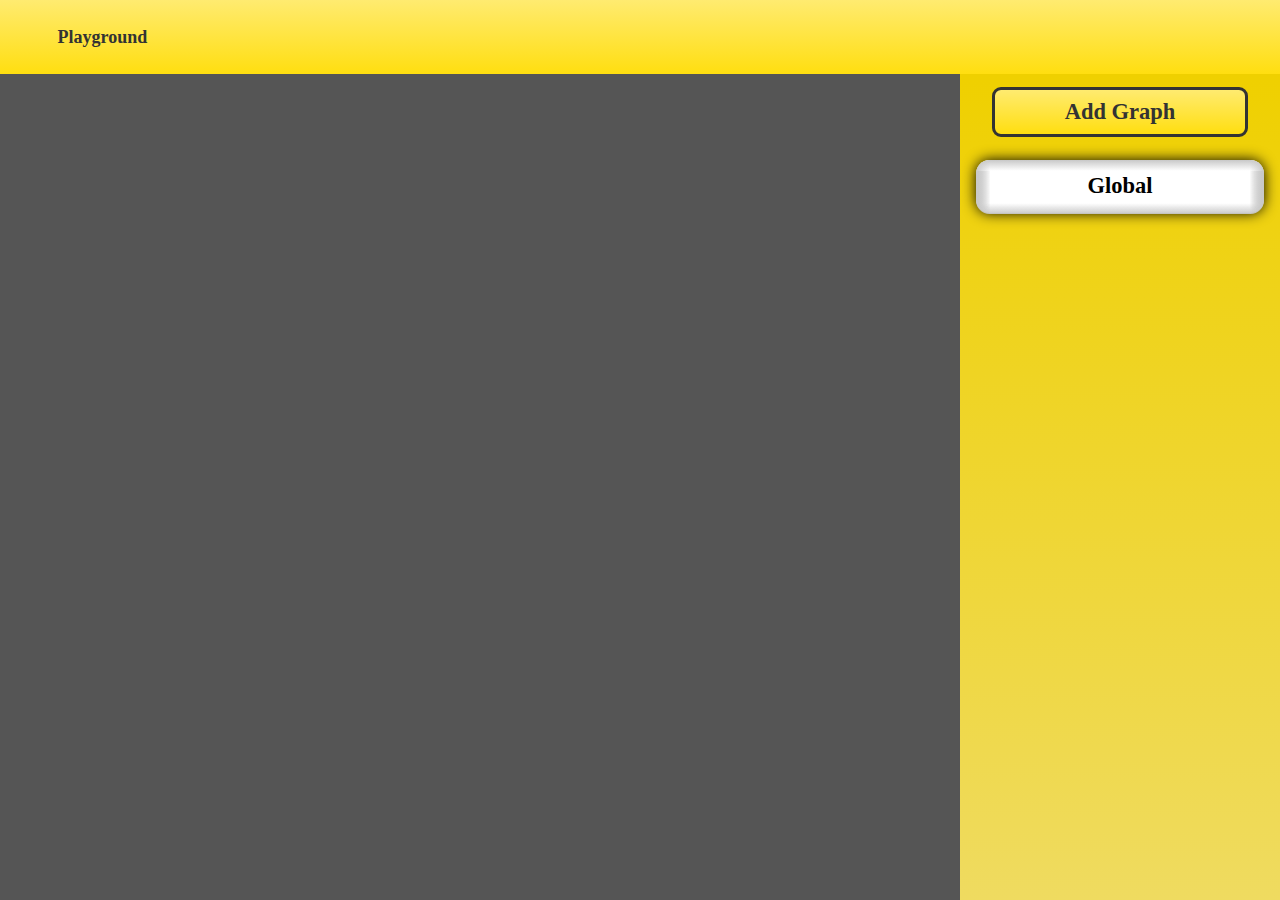
==== Prototyp/Playground/index.html @ 0f9039c0 "Add files via upload" ====
<!DOCTYPE html>
<html lang="en">
  <head>
    <title>Dashboard</title>

    <!-- JQuery essentials -->
    <script src="../js/jquery.js"></script>
		<script src="../js/Chart.bundle.js"></script>

    <!-- Custom -->
    <link rel="stylesheet" href="../css/navigationBar.css">
    <link rel="stylesheet" href="../css/basic.css">
    <link rel="stylesheet" href="../css/main.css">
    <script src="../js/menu.js"></script>
    <script src="playground.js"></script>
    <script src="../js/getData.js"></script>
    <script src="../js/eventListener.js"></script>
    <script src="../js/setup.js"></script>

  </head>
  <body>
    <div class="nav">
      <div>Playground</div>
    </div>
    <div class="logo"></div>
    <div class="menu">
      <div class="addGraphButton">Add Graph</div>
    </div>
    <div class="main"></div>
  </body>
</html>
---- Prototyp/css/navigationBar.css ----
/* Navigation bar*/
/* START */
.nav {
  overflow: hidden;
  position: fixed;
  top: 0;
  width: 75%;
  height: 8.2%;

  background: linear-gradient(to bottom, rgb(255, 235, 112), rgb(255, 222, 16));
}

.nav div {
  float: left;
  display: block;
  margin: 1.48vh 1%;
  padding: 1.48vh 3%;

  color: rgb(51, 51, 51);
  text-align: center;
  font-size: 2vh;
  font-weight: bold;
  cursor: pointer;
  transition-property: border;
  transition-duration: 0.3s;
}

.nav a {
  color: rgb(51, 51, 51);
  text-decoration: none;
}

.nav div:first-child {
  margin-left: 3%;
}

.nav div:hover {
  margin-top: 0.98vh;

  border-top: 0.5vh solid;
  border-bottom: 0.5vh solid;
  border-radius: 1.5vh;
  border-color: rgba(234, 79, 162, 229);

  background-color: rgb(240, 240, 160);

  transition-property: border, margin-top;
  transition-duration: 0.3s;
}
/* END */

/* Logo */
/* START */
.logo {
  position: fixed;
  left: 75%;
  top: 0%;

  width: 25%;
  height: 8.2%;

  background: linear-gradient(to bottom, rgb(255, 235, 112), rgb(255, 222, 16));
}

.logo img {
  width: auto;
  height: 100%;
  display: block;
  margin: auto auto;
}
/* END */
---- Prototyp/css/basic.css ----
/* Menu */
/* START */
.menu {
  position: fixed;
  overflow: auto;
  left: 75%;
  top: 8.2%;

  width: 25%;
  height: 91.8%;

  background: linear-gradient(to bottom, rgb(239, 208, 0), rgb(239, 219, 96));
}

.menuSection {
 display: block;
 width: 90%;
 height: 40vh;
 margin: auto;
 margin-bottom: 2vh;

 background: rgb(255, 255, 255);
 background: linear-gradient(to right, rgb(200, 200, 200), rgb(255, 255, 255) 5%, white 6%, white 94%, rgb(255, 255, 255) 95%, rgb(200, 200, 200) 100%);

 box-shadow: 0 0 1.5vh;

 border-radius: 1.5vh;
}

.menuSection:first-child {
  margin-top: 4vh;
}

.menuSectionGlobal {
 display: block;
 width: 90%;
 height: 50vh;
 margin: auto;
 margin-bottom: 2vh;

 background: rgb(255, 255, 255);
 background: linear-gradient(to right, rgb(200, 200, 200), rgb(255, 255, 255) 5%, white 6%, white 94%, rgb(255, 255, 255) 95%, rgb(200, 200, 200) 100%);

 box-shadow: 0 0 1.5vh;

 border-radius: 1.5vh;
}

.menuSection:first-child {
  margin-top: 4vh;
}

.menuHeader {
  overflow: hidden;
  height: 3vh;

  padding-top: 1.5vh;
  padding-bottom: 1.5vh;
  margin-top: 1.5vh;

  border-top-left-radius: 1.5vh;
  border-top-right-radius: 1.5vh;
  border-bottom: 0.4vh solid rgb(100, 100, 100);

  text-align: center;
  font-size: 2.5vh;
  font-weight: bold;
  cursor: pointer;

  background: linear-gradient(to right, rgb(200, 200, 200), rgba(255, 255, 255, 0) 5%, transparent 6%, transparent 94%, rgba(255, 255, 255, 0) 95%, rgb(200, 200, 200) 100%),
              linear-gradient(to bottom, rgb(200, 200, 200), rgb(255, 255, 255) 20%, transparent 21%, transparent 100%);
  background-color: rgb(255, 255, 255);

  transition-property: border-top;
  transition-duration: 0.1s;
}

.menuHeader:hover {
  border-top: 0.5vh solid rgba(234, 79, 162, 229);
  padding-top: 1vh;

  transition-property: border-top, padding-top;
  transition-duration: 0.1s;
}

.menuContent {
  position: relative;

  width: 90%;
  height: 30.7vh;
  margin: auto;
  padding-top: 1.5vh;
  padding-bottom: 1.5vh;
  padding-left: 0.5vh;
  padding-right: 0.5vh;

  text-align: left;
  font-size: 2vh;
  font-weight: bold;
}

.menuContentGlobal {
  position: relative;

  width: 90%;
  height: 35.7vh;
  margin: auto;
  padding-top: 1.5vh;
  padding-bottom: 1.5vh;
  padding-left: 0.5vh;
  padding-right: 0.5vh;

  text-align: left;
  font-size: 2vh;
  font-weight: bold;
}

.menuCheckbox {

}

.menuDropdown {
  padding-top: 0.5vh;
  padding-bottom: 0.5vh;
}

.menuDropdown Select {
  width: 70%;
}

.addButton {
  display: inline-block;
  float: right;
  text-align: center;
  overflow: hidden;

  width: 20%;

  padding: 0.2vh;
  font-size: 1.7vh;

  border: 0.2vh solid rgb(80, 80, 80);
  border-radius: 0.5vh;

  background: linear-gradient(to bottom, rgba(200, 200, 200), rgba(255, 255, 255));

  transition-property: box-shadow;
  transition-duration: 0.3s;
}

.addButton:hover {
  cursor: pointer;
  box-shadow: 0 0 0.2vh 0.1vh rgb(75, 75, 75);
}

.removeButton {
  display: inline-block;
  float: right;
  text-align: center;
  overflow: hidden;

  width: 20%;

  padding: 0.2vh;
  font-size: 1.7vh;

  border: 0.2vh solid rgb(80, 80, 80);
  border-radius: 0.5vh;

  background: linear-gradient(to bottom, rgba(200, 200, 200), rgba(255, 255, 255));

  transition-property: box-shadow;
  transition-duration: 0.3s;
}

.removeButton:hover {
  cursor: pointer;
  box-shadow: 0 0 0.2vh 0.1vh rgb(75, 75, 75);
}

.datePicker {
  display: inline;
}

.datePicker input{
  width: 50%;
}

.datePickerText {
  display: inline;
  align-items: center;
  justify-content: center;
  overflow: hidden;

  margin-left: 1vh;
}

.applySettings {
  position: absolute;
  bottom: 2vh;
  left: 1vh;
  width: 40%;

  display: inline-block;
  float: right;
  text-align: center;
  overflow: hidden;

  padding: 0.2vh;
  font-size: 1.7vh;

  border: 0.2vh solid rgb(80, 80, 80);
  border-radius: 0.5vh;

  background: linear-gradient(to bottom, rgba(200, 200, 200), rgba(255, 255, 255));

  transition-property: box-shadow;
  transition-duration: 0.3s;
}

.applySettings:hover {
  cursor: pointer;
  box-shadow: 0 0 0.2vh 0.1vh rgb(75, 75, 75);
}

.menuDelete {
  position: absolute;
  bottom: 2vh;
  right: 1vh;
  width: 40%;

  display: inline-block;
  float: right;
  text-align: center;
  overflow: hidden;

  padding: 0.2vh;
  font-size: 1.7vh;

  border: 0.2vh solid rgb(80, 80, 80);
  border-radius: 0.5vh;

  background: linear-gradient(to bottom, rgba(200, 200, 200), rgba(255, 255, 255));

  transition-property: box-shadow;
  transition-duration: 0.3s;
}

.menuDelete:hover {
  cursor: pointer;
  box-shadow: 0 0 0.2vh 0.1vh rgb(75, 75, 75);
}

.addGraphButton {
  margin-right: 10%;
  margin-left: 10%;
  margin-top: 1.5vh;
  margin-bottom: 2.5vh;
  padding: 1vh 1vh;
  overflow: hidden;

  border: 0.4vh solid rgb(51, 51, 51);
  border-radius: 1vh;
  background: linear-gradient(to bottom, rgb(255, 235, 112), rgb(255, 222, 16));

  font-size: 2.5vh;
  text-align: center;
  font-weight: bold;
  color: rgb(51, 51, 51);

  transition-property: background, box-shadow;
  transition-duration: 0.3s;
}

.addGraphButton:hover {
  cursor: pointer;
  box-shadow: 0 0 1vh 0.3vh rgb(75, 75, 75);
}
/* END */

/* Main */
/* START */
.main {
  position: fixed;
  overflow: auto;
  left: 0;
  top: 8.2%;

  width: 75%;
  height: 91.8%;

  background-color: rgb(85, 85, 85);
}

.mainSection {
  margin-left: 3%;
  margin-right: 3%;
  margin-top: 1vh;

  padding-bottom: 2vh;

  border-radius: 2vh;

  background: linear-gradient(to right, rgb(200, 200, 200), rgba(255, 255, 255, 0) 1%, transparent 99%, rgba(255, 255, 255, 0) 99%, rgb(200, 200, 200) 100%),
              linear-gradient(to bottom, rgb(200, 200, 200), rgb(255, 255, 255) 3%, transparent 3%, rgba(255, 255, 255, 0) 97%, rgb(200, 200, 200) 100%),
              rgb(255, 255, 255);

}

.mainSection:first-child {
  margin-top: 2vh;
}

.mainSection:last-child {
  margin-bottom: 2vh;
}

.mainHeader {
  text-align: center;
  color: rgb(51, 51, 51);
  font-size: 4vh;
  font-weight: bold;

  padding: 2vh 0;
}

.mainContent {

}

.graph {
  width: 90%;
  display: inline-block;

  margin-right: 0.25%;
  margin-left: 0.75%;

  background-color: rgb(255, 255, 255);
}
.graph canvas {
  width: 100% !important;
  height: 100% !important;
}

.graphButtonHolder {
  width: 8%;

  margin-right: 0.75%;
  margin-left: 0.25%;
  margin-top: 3%;

  display: inline-block;
  float: right;

  background-color: rgb(255, 255, 255);
}

.graphButton {
  width: 60%;
  height: 50%;
  margin-bottom: 0.5vh;

  display: inline-flex;

  border: 0.3vh solid rgb(51, 51, 51);
  border-radius: 1vh;

  background: linear-gradient(to bottom, rgb(200, 200, 200), rgb(255, 255, 255));

  transition-property: box-shadow;
  transition-duration: 0.2s;
}

.graphButton:hover {
  cursor: pointer;
  box-shadow: 0 0 0.4vh 0.2vh rgb(75, 75, 75);
}

.graphButton img {
  width: 100%;
  height: 100%;
}
/* END */
---- Prototyp/css/main.css ----
body {
  margin: 0;
  font-family: Verdana;
  font-size: 3vh;

  -webkit-touch-callout: none;
  -webkit-user-select: none;
}
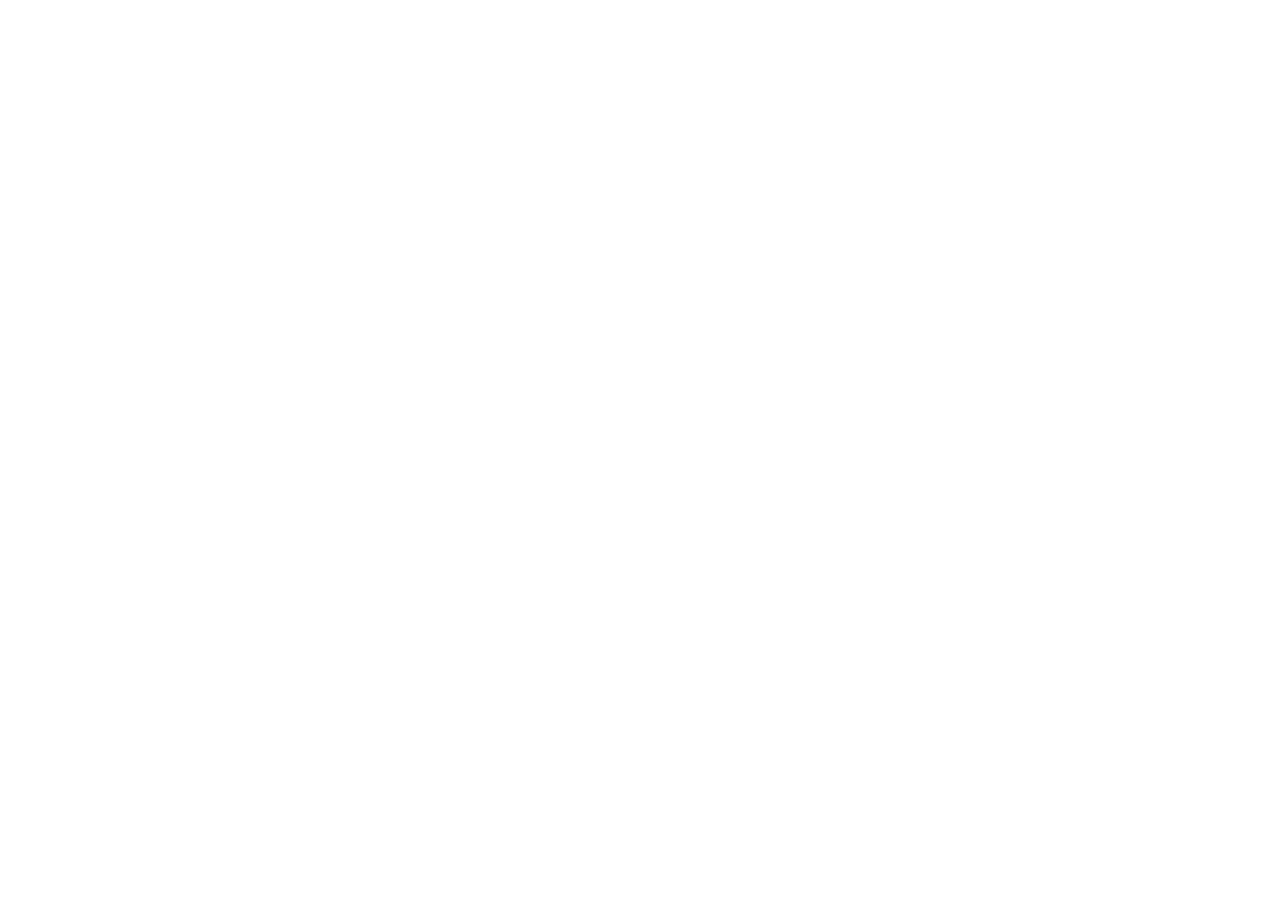
==== commit 3e106f79: "Added rest of Setting css" ====
--- a/Prototyp/Playground/index.html
+++ b/Prototyp/Playground/index.html
@@ -1,31 +1,12 @@
 <!DOCTYPE html>
-<html lang="en">
+<html lang="en" dir="ltr">
   <head>
-    <title>Dashboard</title>
+    <meta charset="utf-8">
+    <title></title>
 
-    <!-- JQuery essentials -->
-    <script src="../js/jquery.js"></script>
-		<script src="../js/Chart.bundle.js"></script>
-
-    <!-- Custom -->
-    <link rel="stylesheet" href="../css/navigationBar.css">
-    <link rel="stylesheet" href="../css/basic.css">
-    <link rel="stylesheet" href="../css/main.css">
-    <script src="../js/menu.js"></script>
-    <script src="playground.js"></script>
-    <script src="../js/getData.js"></script>
-    <script src="../js/eventListener.js"></script>
-    <script src="../js/setup.js"></script>
-
+    <script src="playground.js" charset="utf-8"></script>
   </head>
   <body>
-    <div class="nav">
-      <div>Playground</div>
-    </div>
-    <div class="logo"></div>
-    <div class="menu">
-      <div class="addGraphButton">Add Graph</div>
-    </div>
-    <div class="main"></div>
+
   </body>
 </html>
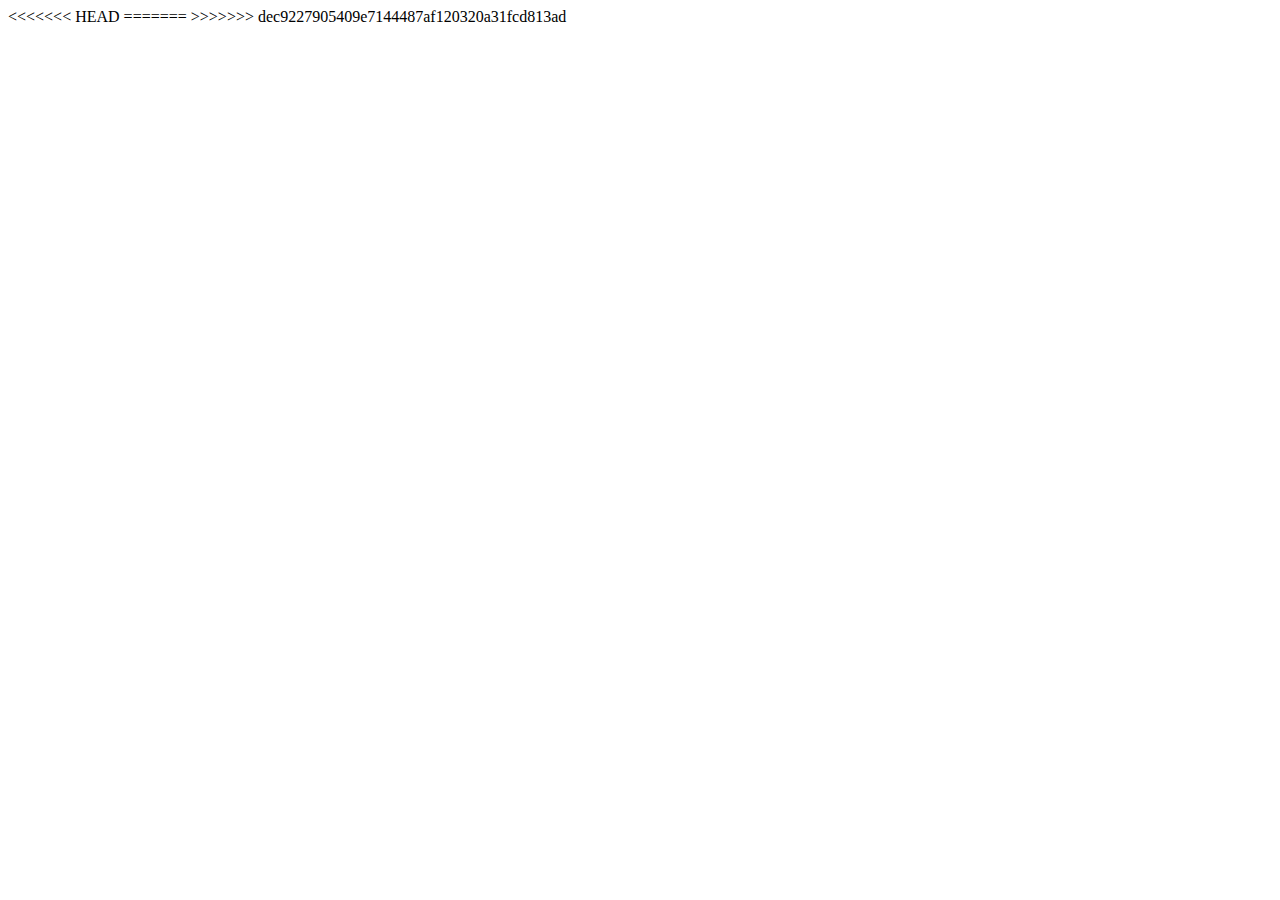
==== commit 4f934855: "Merge branch 'master' of https://github.com/Zeanger/Diplomarbeit-Forstinger" ====
--- a/Prototyp/Playground/index.html
+++ b/Prototyp/Playground/index.html
@@ -1,12 +1,27 @@
-<!DOCTYPE html>
-<html lang="en" dir="ltr">
-  <head>
-    <meta charset="utf-8">
-    <title></title>
-
-    <script src="playground.js" charset="utf-8"></script>
-  </head>
-  <body>
-
-  </body>
-</html>
+<<<<<<< HEAD
+<!DOCTYPE html>
+<html lang="en" dir="ltr">
+  <head>
+    <meta charset="utf-8">
+    <title></title>
+    <script src="FileSaver.js" charset="utf-8"></script>
+    <script src="jszip.js" charset="utf-8"></script>
+  </head>
+  <body>
+
+  </body>
+</html>
+=======
+<!DOCTYPE html>
+<html lang="en" dir="ltr">
+  <head>
+    <meta charset="utf-8">
+    <title></title>
+
+    <script src="playground.js" charset="utf-8"></script>
+  </head>
+  <body>
+
+  </body>
+</html>
+>>>>>>> dec9227905409e7144487af120320a31fcd813ad
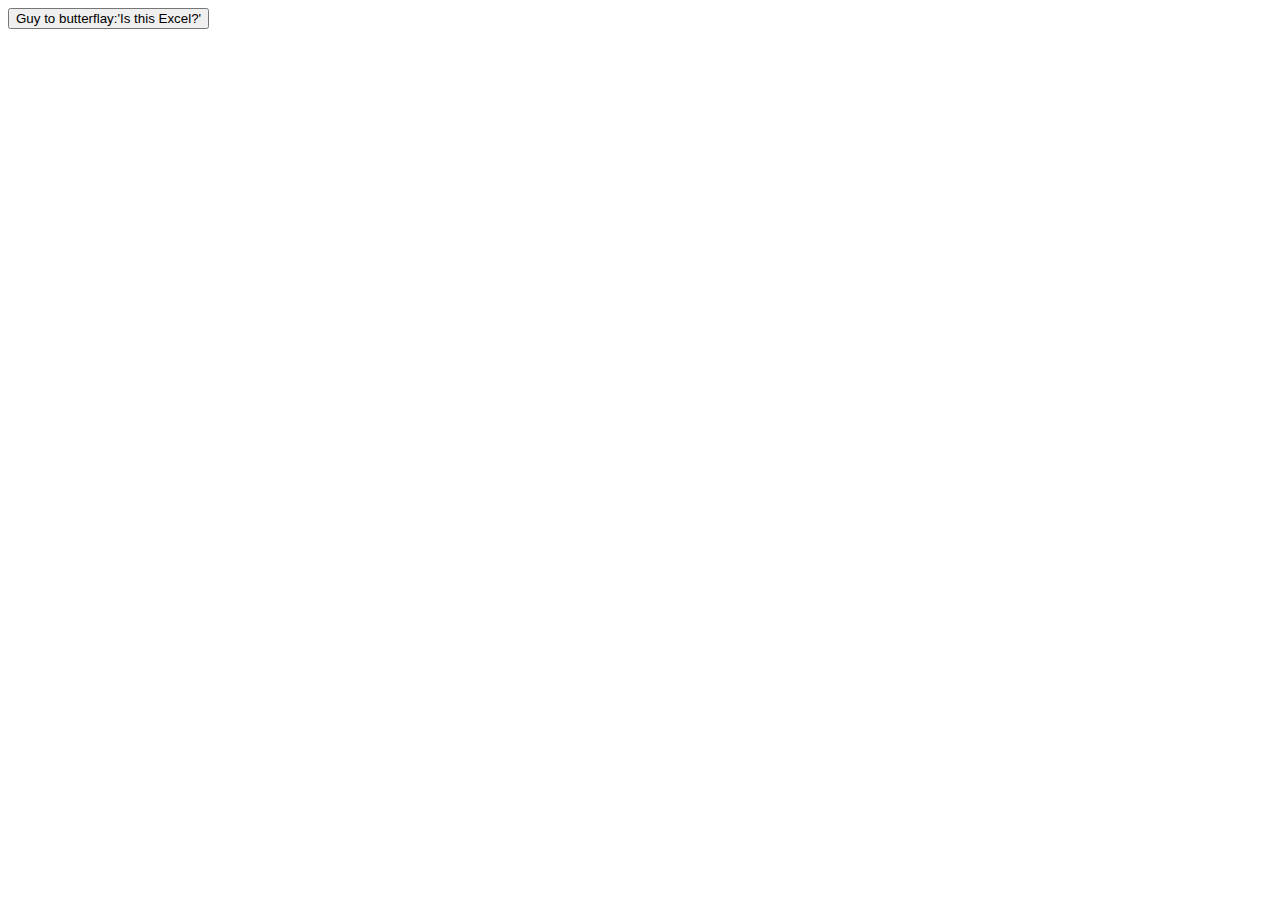
==== commit 7d64fe37: "Guy to butterfly: is this Excel?" ====
--- a/Prototyp/Playground/index.html
+++ b/Prototyp/Playground/index.html
@@ -1,4 +1,3 @@
-<<<<<<< HEAD
 <!DOCTYPE html>
 <html lang="en" dir="ltr">
   <head>
@@ -6,22 +5,10 @@
     <title></title>
     <script src="FileSaver.js" charset="utf-8"></script>
     <script src="jszip.js" charset="utf-8"></script>
-  </head>
-  <body>
-
-  </body>
-</html>
-=======
-<!DOCTYPE html>
-<html lang="en" dir="ltr">
-  <head>
-    <meta charset="utf-8">
-    <title></title>
-
+    <script src="myexcel.js" charset="utf-8"></script>
     <script src="playground.js" charset="utf-8"></script>
   </head>
   <body>
-
+    <input type="button" onclick="setup()" value="Guy to butterflay:'Is this Excel?'">
   </body>
 </html>
->>>>>>> dec9227905409e7144487af120320a31fcd813ad
